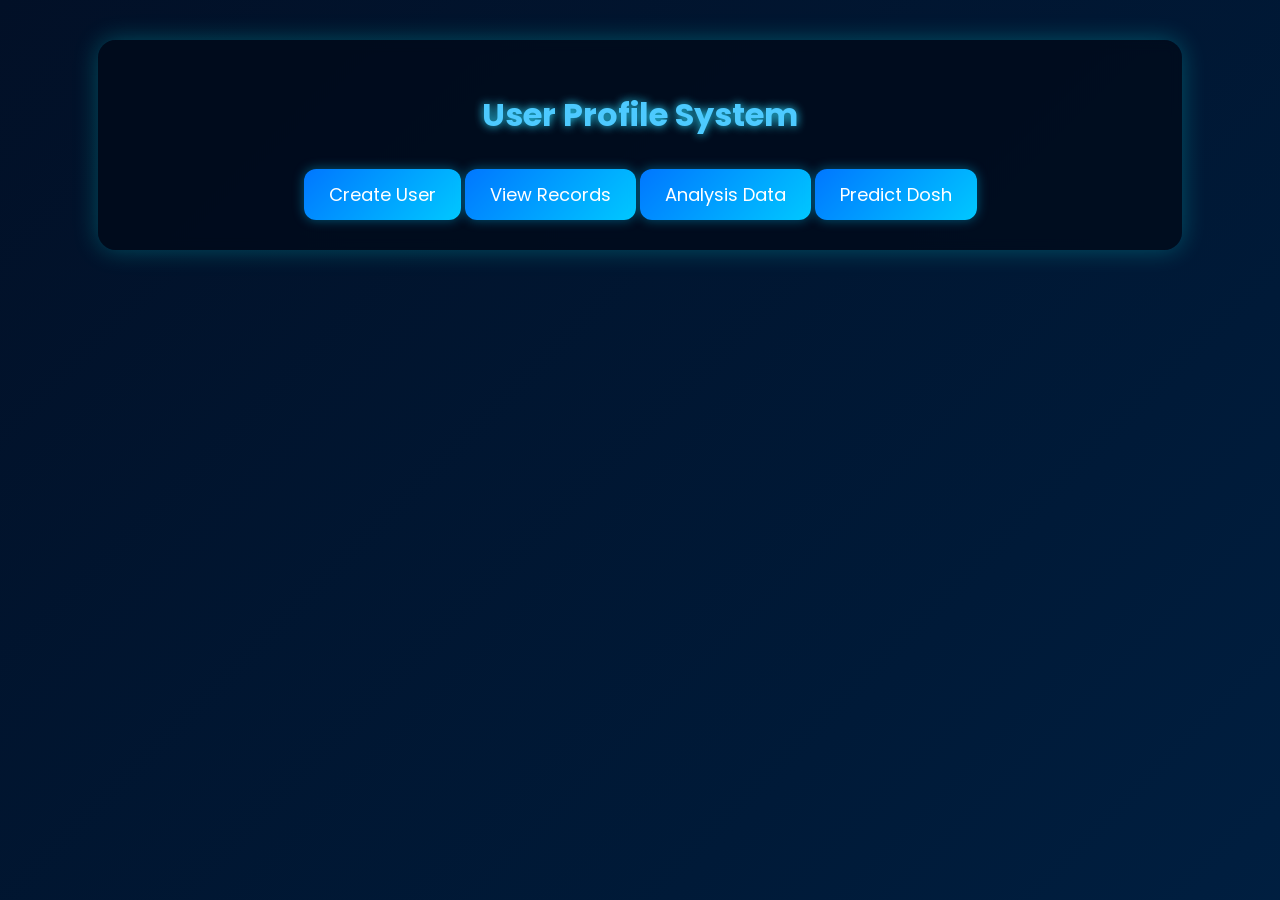
==== templates/index.html @ 2b3f0683 "Add files via upload" ====
<!DOCTYPE html>
<html>
<head>
    <title>Home</title>
    <link rel="stylesheet" href="/static/style.css">
</head>
<body>
<div class="container">
    <h1>User Profile System</h1>
    <div class="buttons">
        <a href="/create" class="btn">Create User</a>
        <a href="/records" class="btn">View Records</a>
        <a href="/data_json" class="btn">Analysis Data</a>
        <a href="/predict" class="btn">Predict Dosh</a>
    </div>
</div>
</body>
</html>
---- static/style.css ----
/* ------------------------------ */
/*        DARK BLUE THEME         */
/* ------------------------------ */

@import url('https://fonts.googleapis.com/css2?family=Poppins:wght@300;400;600&display=swap');

body {
    margin: 0;
    padding: 0;
    font-family: 'Poppins', sans-serif;
    color: #e3f6ff;

    /* Animated gradient background */
    background: linear-gradient(135deg, #021027, #001a38, #00264d, #001a38, #021027);
    background-size: 400% 400%;
    animation: bgAnimation 15s ease infinite;
}

@keyframes bgAnimation {
    0% { background-position: 0% 50%; }
    50% { background-position: 100% 50%; }
    100% { background-position: 0% 50%; }
}

/* ------------------------------ */
/*           CONTAINER            */
/* ------------------------------ */

.container {
    width: 80%;
    margin: 40px auto;
    background: rgba(0, 10, 25, 0.75);
    padding: 30px;
    border-radius: 18px;
    box-shadow: 0 0 25px rgba(0, 255, 255, 0.25);
    backdrop-filter: blur(6px);
    animation: fadeIn 1.2s ease;
}

@keyframes fadeIn {
    0% { opacity: 0; transform: translateY(25px); }
    100% { opacity: 1; transform: translateY(0); }
}

h1, h2, h3 {
    text-align: center;
    color: #4dcaff;
    text-shadow: 0 0 10px #2bdcff;
}

/* ------------------------------ */
/*        INPUT & FORM UI         */
/* ------------------------------ */

input, select {
    width: 100%;
    background: rgba(0, 30, 60, 0.7);
    padding: 10px;
    border-radius: 10px;
    border: 1px solid #005f9e;
    color: #dff6ff;
    margin-bottom: 15px;
    transition: 0.3s;
}

input:focus, select:focus {
    border-color: #00b7ff;
    box-shadow: 0 0 10px #00c8ff;
    outline: none;
}

/* ------------------------------ */
/*           BUTTONS              */
/* ------------------------------ */

.btn {
    display: inline-block;
    padding: 12px 25px;
    font-size: 18px;
    background: linear-gradient(135deg, #0077ff, #00c8ff);
    color: white;
    border-radius: 12px;
    text-decoration: none;
    cursor: pointer;
    transition: 0.35s;
    box-shadow: 0 0 12px rgba(0, 200, 255, 0.4);
}

.btn:hover {
    transform: translateY(-3px) scale(1.05);
    box-shadow: 0 0 20px rgba(0, 200, 255, 0.7);
}

.buttons {
    text-align: center;
    margin-top: 30px;
}

/* COMMON BUTTON BASE */
button {
    font-family: 'Poppins', sans-serif;
    padding: 12px 22px;
    cursor: pointer;
    border-radius: 10px;
    font-size: 16px;
    transition: 0.3s ease;
}


/* 1️⃣ BLUE GRADIENT BUTTON */
.btn-blue {
    background: linear-gradient(135deg, #3a8dff, #0057ff);
    border: none;
    color: white;
    box-shadow: 0 4px 10px rgba(0, 89, 255, 0.4);
}

.btn-blue:hover {
    transform: translateY(-3px);
    box-shadow: 0 6px 14px rgba(0, 89, 255, 0.6);
}


/* 2️⃣ GLASS BUTTON */
.btn-glass {
    background: rgba(255, 255, 255, 0.15);
    border: 1px solid rgba(255, 255, 255, 0.3);
    color: #ffffff;
    backdrop-filter: blur(10px);
    -webkit-backdrop-filter: blur(10px);
}

.btn-glass:hover {
    background: rgba(255, 255, 255, 0.25);
    transform: scale(1.05);
}


/* 3️⃣ NEON GREEN BUTTON */
.btn-neon {
    background: black;
    color: #00ff91;
    border: 2px solid #00ff91;
    text-shadow: 0 0 8px #00ff91;
    box-shadow: 0 0 10px #00ff91 inset, 0 0 10px #00ff91;
}

.btn-neon:hover {
    background: #00ff91;
    color: black;
    box-shadow: 0 0 20px #00ff91, 0 0 30px #00ff91 inset;
    transform: scale(1.05);
}

/* ------------------------------ */
/*       QUESTION BLOCKS          */
/* ------------------------------ */

.question-block {
    background: rgba(0, 15, 40, 0.75);
    border-left: 4px solid #00caff;
    padding: 15px;
    margin-bottom: 15px;
    border-radius: 12px;
    animation: slideIn 0.6s ease;
}

@keyframes slideIn {
    0% { opacity: 0; transform: translateX(-20px); }
    100% { opacity: 1; transform: translateX(0); }
}

.question-block p {
    color: #79d7ff;
    font-weight: 600;
}

/* ------------------------------ */
/*         RADIO BUTTONS          */
/* ------------------------------ */

input[type="radio"] {
    accent-color: #00caff;
    transform: scale(1.2);
}

/* ------------------------------ */
/*            RECORDS             */
/* ------------------------------ */

.record {
    background: rgba(0, 20, 50, 0.7);
    padding: 20px;
    border-radius: 12px;
    margin-bottom: 20px;
    box-shadow: 0 0 15px rgba(0, 200, 255, 0.25);
    animation: fadeIn 1s ease;
}

.record p {
    margin: 6px 0;
}

/* ------------------------------ */
/*     SCROLLBAR (NEON STYLE)     */
/* ------------------------------ */

::-webkit-scrollbar {
    width: 8px;
}

::-webkit-scrollbar-track {
    background: #001a33;
}

::-webkit-scrollbar-thumb {
    background: #0099ff;
    border-radius: 10px;
    box-shadow: 0 0 10px #00b7ff;
}

::-webkit-scrollbar-thumb:hover {
    background: #33ccff;
}
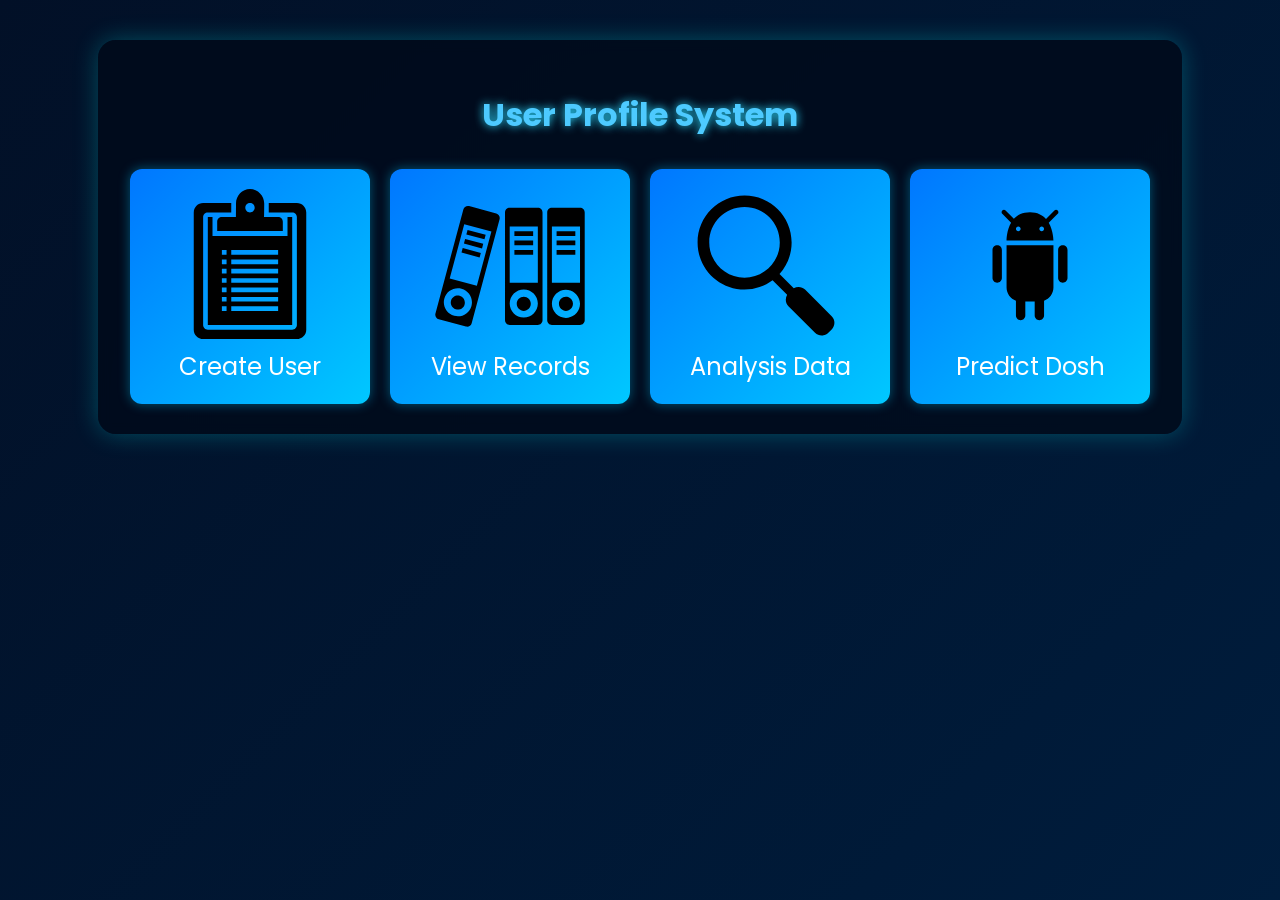
==== commit 5c602341: "Add files via upload" ====
--- a/templates/index.html
+++ b/templates/index.html
@@ -1,18 +1,33 @@
 <!DOCTYPE html>
 <html>
-<head>
+  <head>
     <title>Home</title>
-    <link rel="stylesheet" href="/static/style.css">
-</head>
-<body>
-<div class="container">
-    <h1>User Profile System</h1>
-    <div class="buttons">
-        <a href="/create" class="btn">Create User</a>
-        <a href="/records" class="btn">View Records</a>
-        <a href="/data_json" class="btn">Analysis Data</a>
-        <a href="/predict" class="btn">Predict Dosh</a>
+    <link rel="stylesheet" href="/static/style.css" />
+  </head>
+  <body>
+    <div class="container">
+      <h1>User Profile System</h1>
+      <div class="buttons">
+        <a href="/create" class="btn">
+          <img src="/static/board.svg" alt="Create" class="btn-img" />
+          <div>Create User</div>
+        </a>
+
+        <a href="/records" class="btn">
+          <img src="/static/report.svg" alt="Records" class="btn-img" />
+          <div>View Records</div>
+        </a>
+
+        <a href="/data_json" class="btn">
+          <img src="/static/zoom.svg" alt="Analysis" class="btn-img" />
+          <div>Analysis Data</div>
+        </a>
+
+        <a href="/predict" class="btn">
+          <img src="/static/bot.svg" alt="Predict" class="btn-img" />
+          <div>Predict Dosh</div>
+        </a>
+      </div>
     </div>
-</div>
-</body>
+  </body>
 </html>
--- a/static/style.css
+++ b/static/style.css
@@ -75,14 +75,15 @@
 
 .btn {
     display: inline-block;
-    padding: 12px 25px;
-    font-size: 18px;
+    padding: 32px 25px;
+    font-size: 24px;
     background: linear-gradient(135deg, #0077ff, #00c8ff);
     color: white;
     border-radius: 12px;
     text-decoration: none;
     cursor: pointer;
     transition: 0.35s;
+    height: 350px;
     box-shadow: 0 0 12px rgba(0, 200, 255, 0.4);
 }
 
@@ -222,3 +223,67 @@
 ::-webkit-scrollbar-thumb:hover {
     background: #33ccff;
 }
+
+/* Make buttons responsive */
+.btn {
+    display: flex;
+    flex-direction: column;
+    align-items: center;
+    justify-content: center;
+    padding: 20px;
+    height: auto;
+    width: 200px;
+    transition: 0.35s;
+}
+
+/* Make images responsive inside buttons */
+.btn-img {
+    width: 100%;
+    max-width: 150px; /* adjusts for smaller screens */
+    height: auto;
+    margin-bottom: 10px;
+}
+
+/* Make the button container responsive */
+.buttons {
+    display: flex;
+    flex-wrap: wrap;
+    justify-content: center;
+    gap: 20px;
+    margin-top: 30px;
+}
+
+/* Media queries for smaller screens */
+@media screen and (max-width: 1024px) {
+    .btn {
+        width: 180px;
+    }
+    .btn-img {
+        max-width: 120px;
+    }
+}
+
+@media screen and (max-width: 768px) {
+    .btn {
+        width: 150px;
+        font-size: 18px;
+        padding: 15px;
+    }
+    .btn-img {
+        max-width: 100px;
+    }
+}
+
+@media screen and (max-width: 480px) {
+    .buttons {
+        flex-direction: column;
+        gap: 15px;
+    }
+    .btn {
+        width: 90%;
+        font-size: 16px;
+    }
+    .btn-img {
+        max-width: 80px;
+    }
+}
